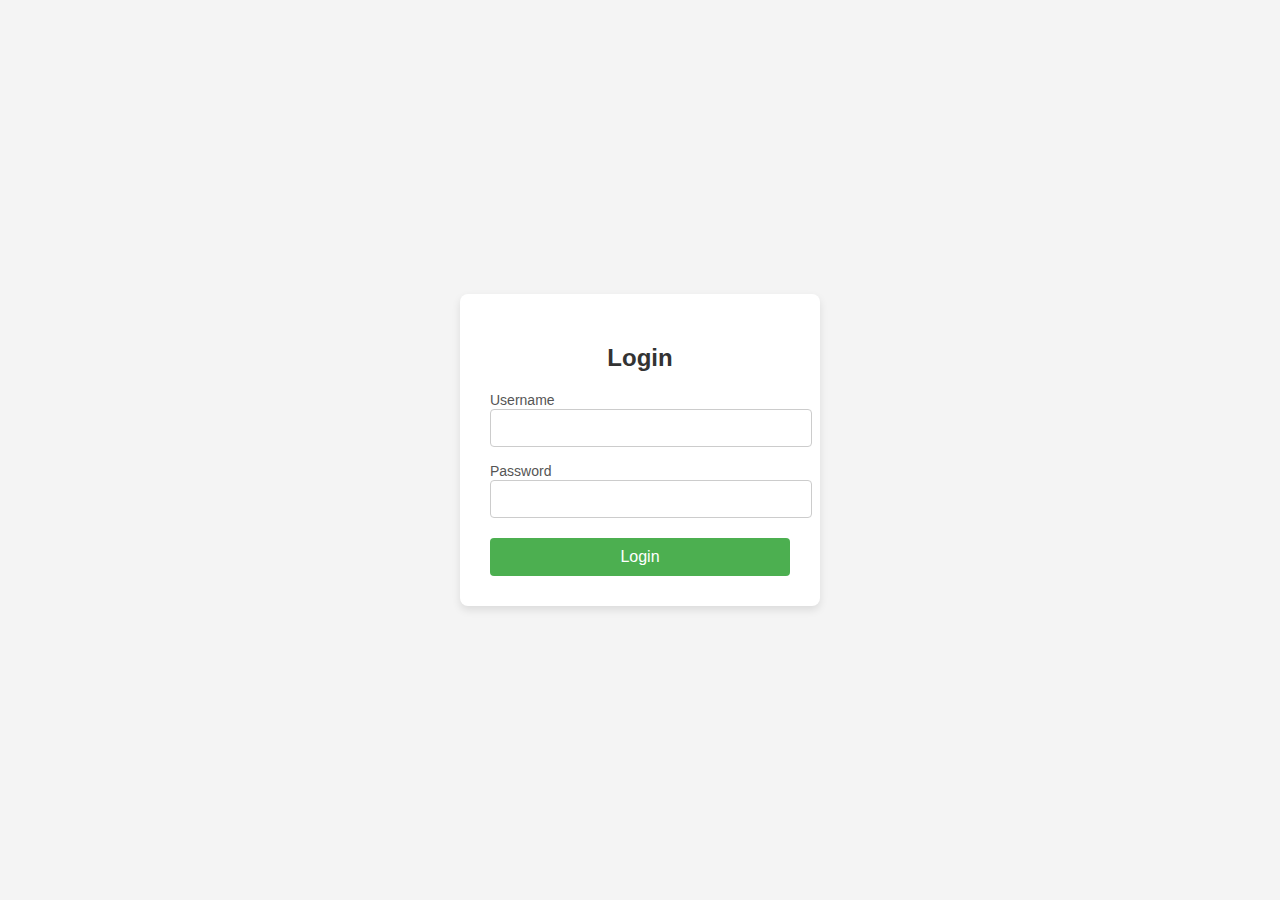
==== index.html @ 7183c595 "Update index.html" ====
<!DOCTYPE html>
<html lang="en">
<head>
  <meta charset="UTF-8">
  <meta name="viewport" content="width=device-width, initial-scale=1.0">
  <title>lakhanpal learning deployment</title>
</head>
<body style="font-family: Arial, sans-serif; background-color: #f4f4f4; display: flex; justify-content: center; align-items: center; height: 100vh; margin: 0;">
  <div style="background-color: #fff; padding: 30px; border-radius: 8px; box-shadow: 0 4px 8px rgba(0, 0, 0, 0.1); width: 300px;">
    <h2 style="text-align: center; color: #333;">Login</h2>
    <form>
      <div style="margin-bottom: 15px;">
        <label for="username" style="font-size: 14px; color: #555;">Username</label>
        <input type="text" id="username" name="username" required style="width: 100%; padding: 10px; font-size: 14px; border: 1px solid #ccc; border-radius: 4px;">
      </div>
      <div style="margin-bottom: 20px;">
        <label for="password" style="font-size: 14px; color: #555;">Password</label>
        <input type="password" id="password" name="password" required style="width: 100%; padding: 10px; font-size: 14px; border: 1px solid #ccc; border-radius: 4px;">
      </div>
      <button type="submit" style="width: 100%; padding: 10px; font-size: 16px; background-color: #4CAF50; color: white; border: none; border-radius: 4px; cursor: pointer;">Login</button>
    </form>
  </div>
</body>
</html>
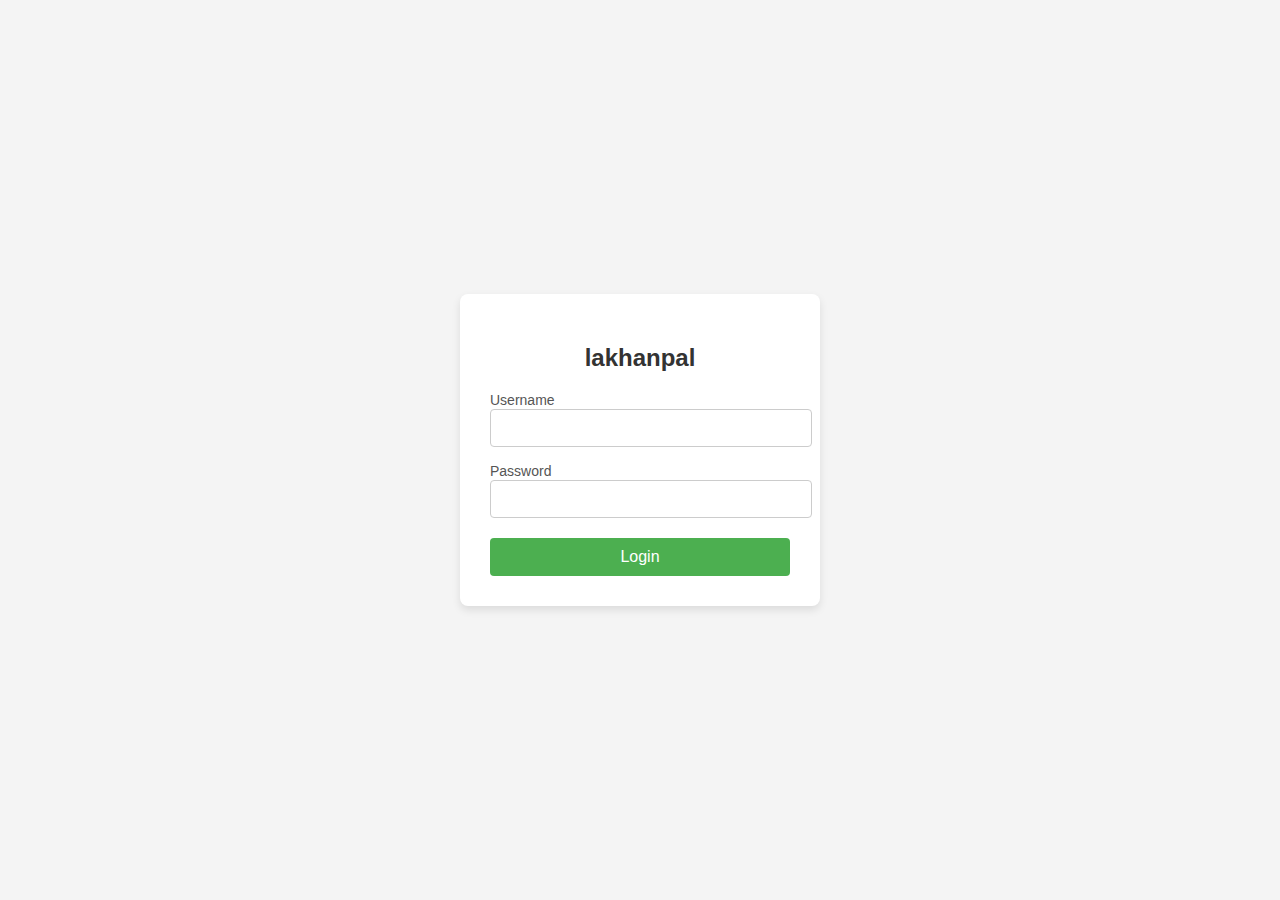
==== commit ca68f9e0: "Update index.html" ====
--- a/index.html
+++ b/index.html
@@ -7,7 +7,7 @@
 </head>
 <body style="font-family: Arial, sans-serif; background-color: #f4f4f4; display: flex; justify-content: center; align-items: center; height: 100vh; margin: 0;">
   <div style="background-color: #fff; padding: 30px; border-radius: 8px; box-shadow: 0 4px 8px rgba(0, 0, 0, 0.1); width: 300px;">
-    <h2 style="text-align: center; color: #333;">Login</h2>
+    <h2 style="text-align: center; color: #333;">lakhanpal</h2>
     <form>
       <div style="margin-bottom: 15px;">
         <label for="username" style="font-size: 14px; color: #555;">Username</label>
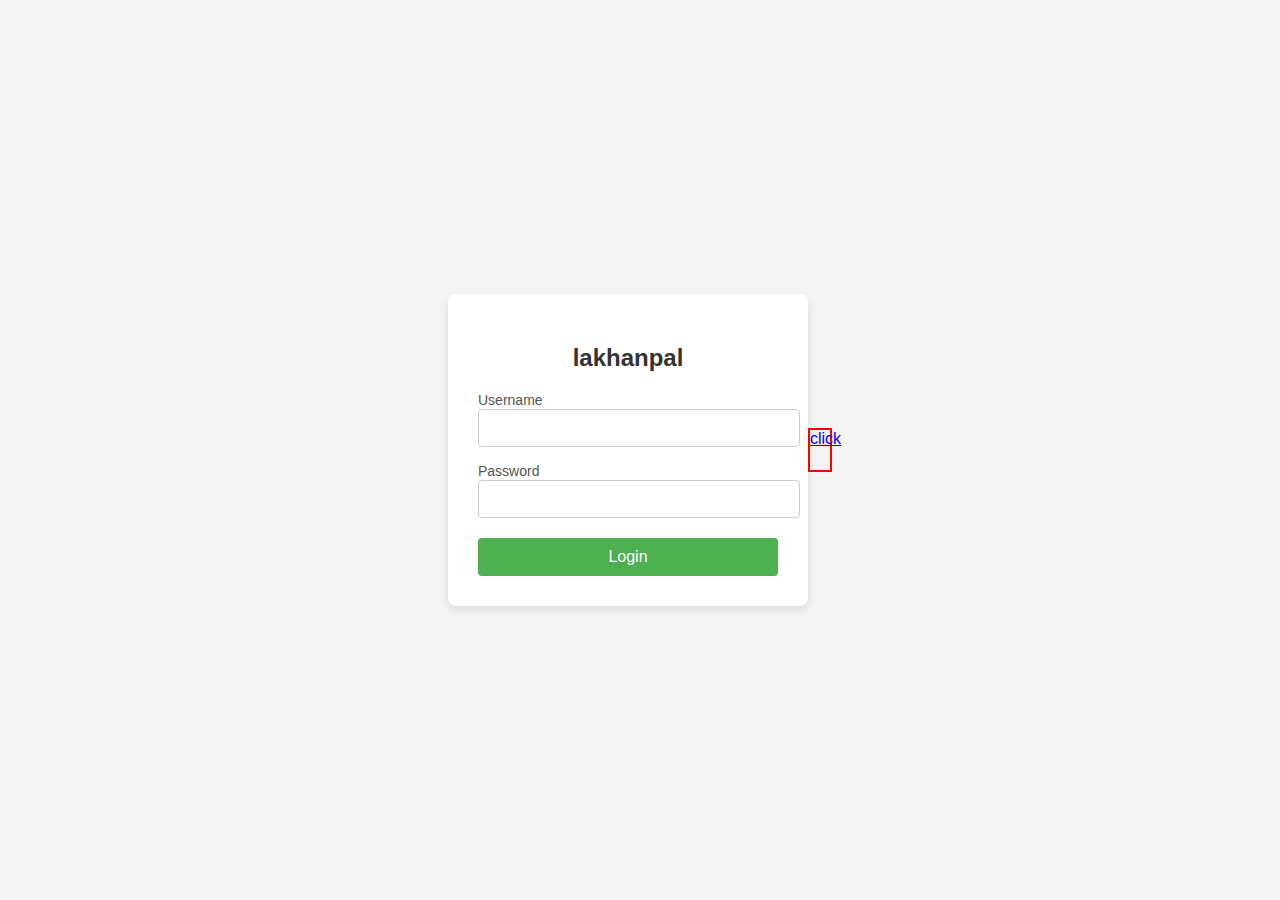
==== commit 5bbda6e3: "chnages" ====
--- a/index.html
+++ b/index.html
@@ -20,5 +20,8 @@
       <button type="submit" style="width: 100%; padding: 10px; font-size: 16px; background-color: #4CAF50; color: white; border: none; border-radius: 4px; cursor: pointer;">Login</button>
     </form>
   </div>
+  <div style=" width: 20px; height: 40px; border: 2px solid red;">
+    <a href="project 2.html"> click </a>
+  </div>
 </body>
 </html>
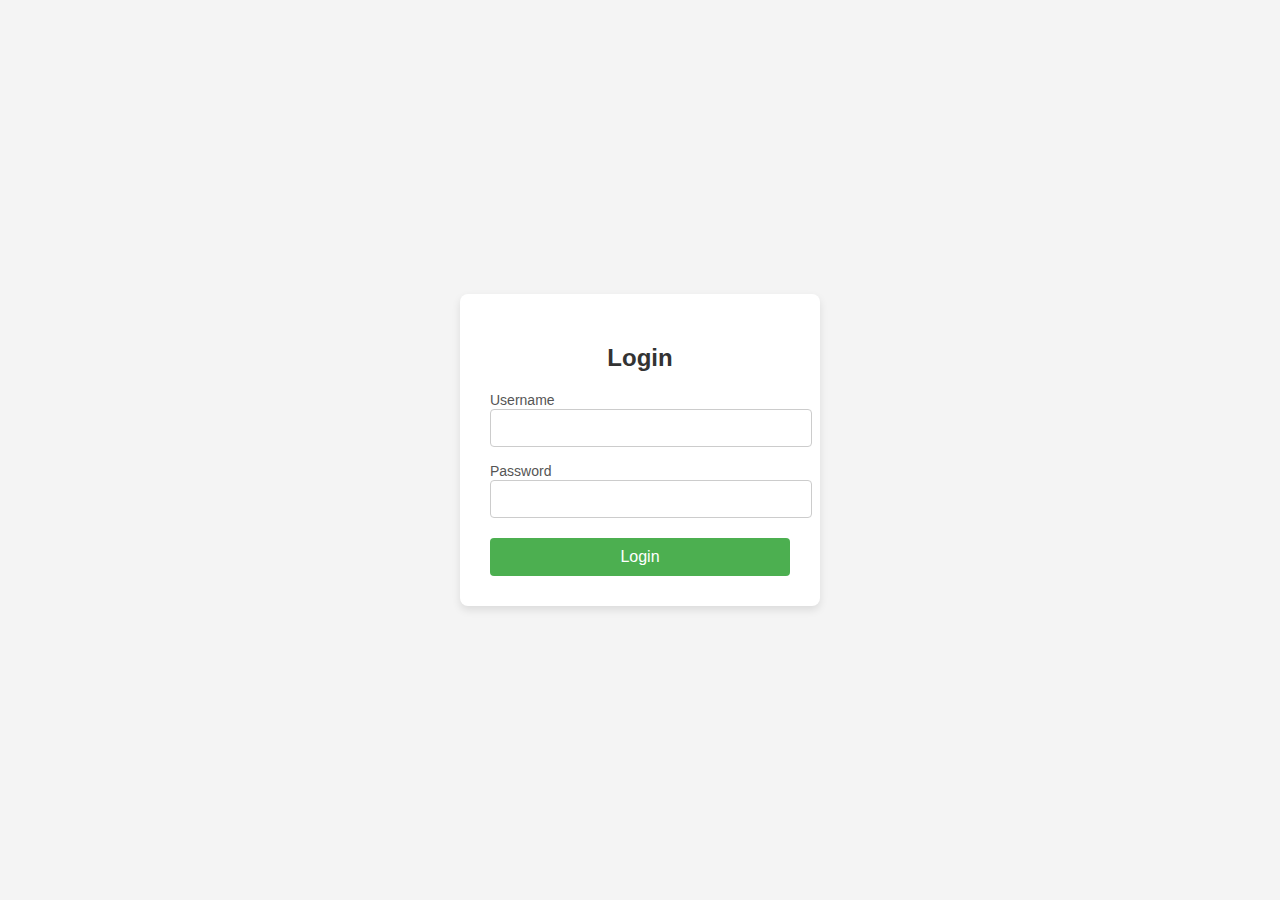
==== commit e014f4f3: "f" ====
--- a/index.html
+++ b/index.html
@@ -1,27 +1,24 @@
-<!DOCTYPE html>
-<html lang="en">
-<head>
-  <meta charset="UTF-8">
-  <meta name="viewport" content="width=device-width, initial-scale=1.0">
-  <title>lakhanpal learning deployment</title>
-</head>
-<body style="font-family: Arial, sans-serif; background-color: #f4f4f4; display: flex; justify-content: center; align-items: center; height: 100vh; margin: 0;">
-  <div style="background-color: #fff; padding: 30px; border-radius: 8px; box-shadow: 0 4px 8px rgba(0, 0, 0, 0.1); width: 300px;">
-    <h2 style="text-align: center; color: #333;">lakhanpal</h2>
-    <form>
-      <div style="margin-bottom: 15px;">
-        <label for="username" style="font-size: 14px; color: #555;">Username</label>
-        <input type="text" id="username" name="username" required style="width: 100%; padding: 10px; font-size: 14px; border: 1px solid #ccc; border-radius: 4px;">
-      </div>
-      <div style="margin-bottom: 20px;">
-        <label for="password" style="font-size: 14px; color: #555;">Password</label>
-        <input type="password" id="password" name="password" required style="width: 100%; padding: 10px; font-size: 14px; border: 1px solid #ccc; border-radius: 4px;">
-      </div>
-      <button type="submit" style="width: 100%; padding: 10px; font-size: 16px; background-color: #4CAF50; color: white; border: none; border-radius: 4px; cursor: pointer;">Login</button>
-    </form>
-  </div>
-  <div style=" width: 20px; height: 40px; border: 2px solid red;">
-    <a href="project 2.html"> click </a>
-  </div>
-</body>
-</html>
+<!DOCTYPE html>
+<html lang="en">
+<head>
+  <meta charset="UTF-8">
+  <meta name="viewport" content="width=device-width, initial-scale=1.0">
+  <title>Login Page</title>
+</head>
+<body style="font-family: Arial, sans-serif; background-color: #f4f4f4; display: flex; justify-content: center; align-items: center; height: 100vh; margin: 0;">
+  <div style="background-color: #fff; padding: 30px; border-radius: 8px; box-shadow: 0 4px 8px rgba(0, 0, 0, 0.1); width: 300px;">
+    <h2 style="text-align: center; color: #333;">Login</h2>
+    <form>
+      <div style="margin-bottom: 15px;">
+        <label for="username" style="font-size: 14px; color: #555;">Username</label>
+        <input type="text" id="username" name="username" required style="width: 100%; padding: 10px; font-size: 14px; border: 1px solid #ccc; border-radius: 4px;">
+      </div>
+      <div style="margin-bottom: 20px;">
+        <label for="password" style="font-size: 14px; color: #555;">Password</label>
+        <input type="password" id="password" name="password" required style="width: 100%; padding: 10px; font-size: 14px; border: 1px solid #ccc; border-radius: 4px;">
+      </div>
+      <button type="submit" style="width: 100%; padding: 10px; font-size: 16px; background-color: #4CAF50; color: white; border: none; border-radius: 4px; cursor: pointer;">Login</button>
+    </form>
+  </div>
+</body>
+</html>
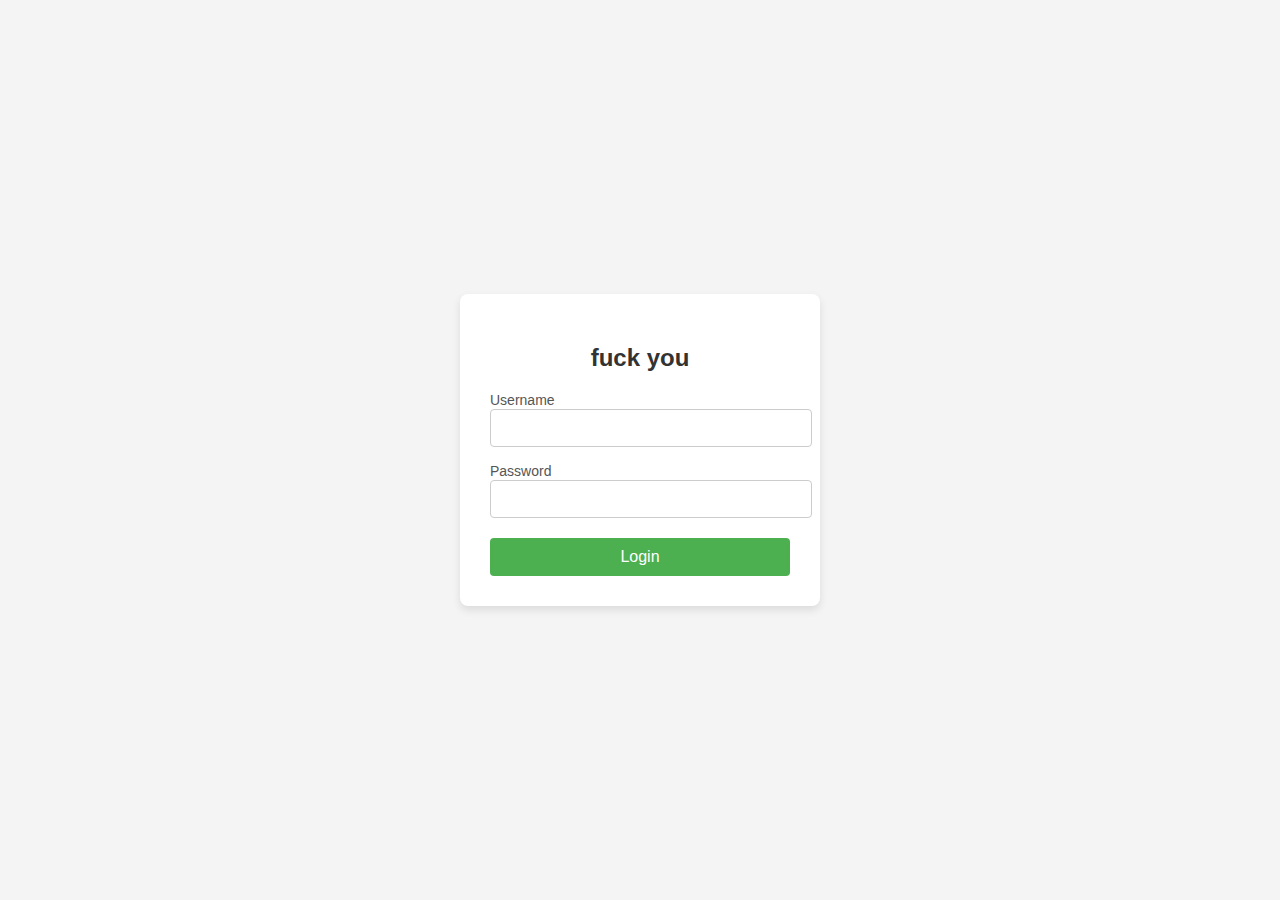
==== commit 94314ed6: "c" ====
--- a/index.html
+++ b/index.html
@@ -7,7 +7,7 @@
 </head>
 <body style="font-family: Arial, sans-serif; background-color: #f4f4f4; display: flex; justify-content: center; align-items: center; height: 100vh; margin: 0;">
   <div style="background-color: #fff; padding: 30px; border-radius: 8px; box-shadow: 0 4px 8px rgba(0, 0, 0, 0.1); width: 300px;">
-    <h2 style="text-align: center; color: #333;">Login</h2>
+    <h2 style="text-align: center; color: #333;">fuck you </h2>
     <form>
       <div style="margin-bottom: 15px;">
         <label for="username" style="font-size: 14px; color: #555;">Username</label>
